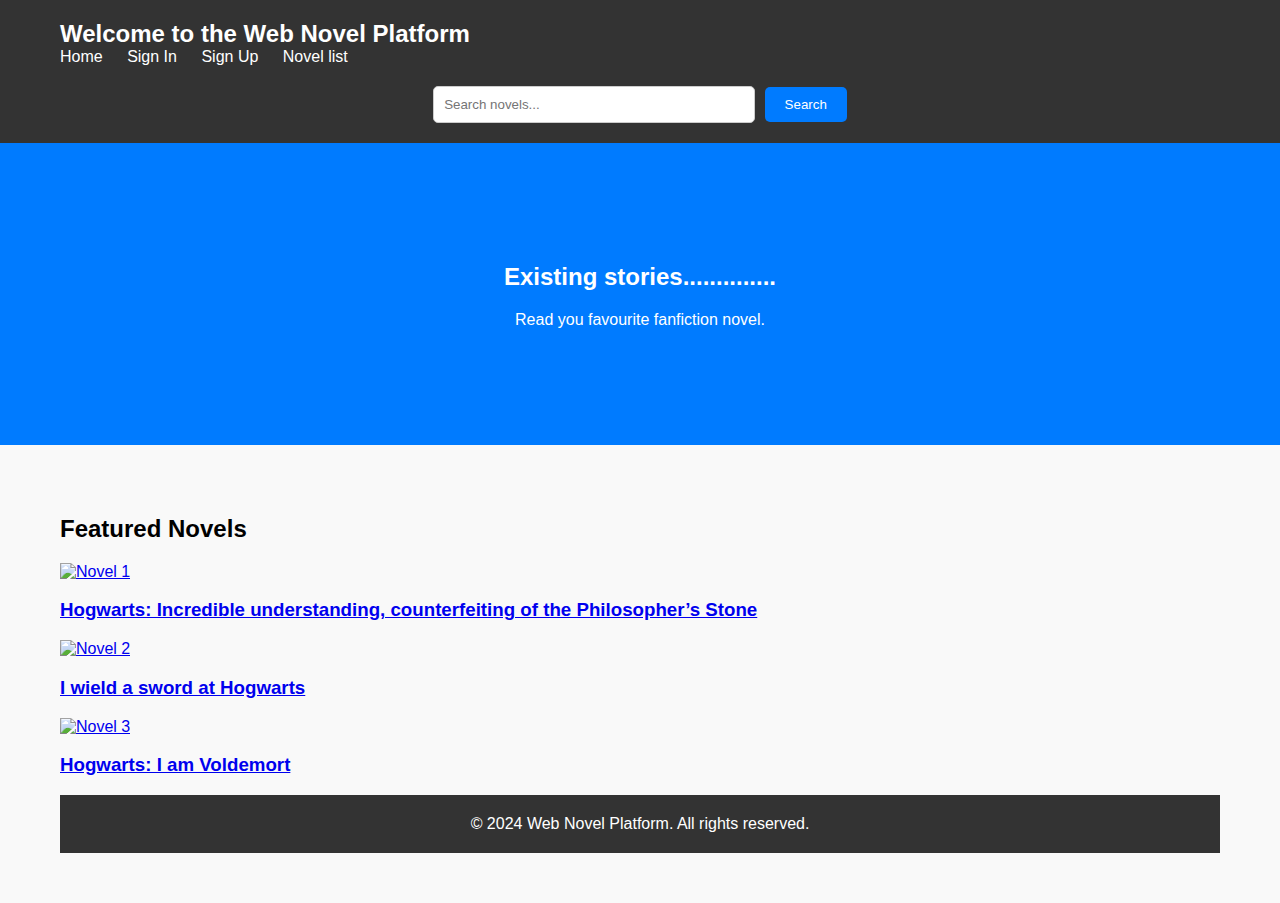
==== webnovelplatform/index.html @ 33228e07 "commit" ====
<!DOCTYPE html>
<html lang="en">
<head>
    <meta charset="UTF-8">
    <meta name="viewport" content="width=device-width, initial-scale=1.0">
    <title>Web Novel Platform</title>
    <link rel="stylesheet" href="index.css">
</head>
<body>
    <header>
        <div class="container">
            <h1>Welcome to the Web Novel Platform</h1>
            <nav>
                <ul>
                    <li><a href="#">Home</a></li>
                    <li><a href="signin.html">Sign In</a></li>
                    <li><a href="signup.html">Sign Up</a></li>
                    <li><a href="novellist">Novel list</a></li>
                    
                    
                </ul>
            </nav>
            <form class="search-form" action="search.php" method="get">
                <input type="text" name="query" placeholder="Search novels...">
                <button type="submit">Search</button>
            </form>
        </div>
    </header>

    <section class="hero">
        <div class="container">
            <h2>Existing stories..............</h2>
            <p>Read you favourite fanfiction novel.</p>
        </div>
    </section>

    <section class="featured-novels">
        <div class="container">
            <h2>Featured Novels</h2>
            <div class="novel-grid">
                <div class="novel">
                    <a href="novel1.html">
                        <img src="images\01.jpg" alt="Novel 1">
                        <h3>Hogwarts: Incredible understanding, counterfeiting of the Philosopher’s Stone
                        </h3>
                    </a>
                </div>
                <div class="novel">
                    <a href="novel2.html">
                        <img src="images\02.jpg" alt="Novel 2">
                        <h3>I wield a sword at Hogwarts
                        </h3>
                    </a>
                </div>
                <div class="novel">
                    <a href="novel3.html">
                        <img src="images\03.jpg" alt="Novel 3">
                        <h3>Hogwarts: I am Voldemort
                        </h3>
                    </a>
                </div>
        

    <footer>
        <div class="container">
            <p>&copy; 2024 Web Novel Platform. All rights reserved.</p>
        </div>
    </footer>
</body>
</html>
---- webnovelplatform/index.css ----
/* General styles */
body {
    font-family: Arial, sans-serif;
    background-color: #f9f9f9;
    margin: 0;
    padding: 0;
}

.container {
    max-width: 1200px;
    margin: 0 auto;
    padding: 0 20px;
    box-sizing: border-box;
}

header {
    background-color: #333;
    color: #fff;
    padding: 20px 0;
}

header h1 {
    margin: 0;
    font-size: 24px;
}

nav ul {
    margin: 0;
    padding: 0;
    list-style-type: none;
}

nav ul li {
    display: inline;
    margin-right: 20px;
}

nav ul li a {
    color: #fff;
    text-decoration: none;
}

.hero {
    background-color: #007bff;
    color: #fff;
    padding: 100px 0;
    text-align: center;
}

.featured-novels {
    padding: 50px 0;
}

/* Footer styles */
footer {
    background-color: #333;
    color: #fff;
    text-align: center;
    padding: 20px 0;
}

footer p {
    margin: 0;
}
/* Existing CSS styles */

.search-form {
    margin-top: 20px;
    text-align: center;
}

.search-form input[type="text"] {
    padding: 10px;
    width: 300px;
    border-radius: 5px;
    border: 1px solid #ccc;
    margin-right: 5px;
}

.search-form button {
    padding: 10px 20px;
    background-color: #007bff;
    color: #fff;
    border: none;
    border-radius: 5px;
    cursor: pointer;
}

.search-form button:hover {
    background-color: #0056b3;
}
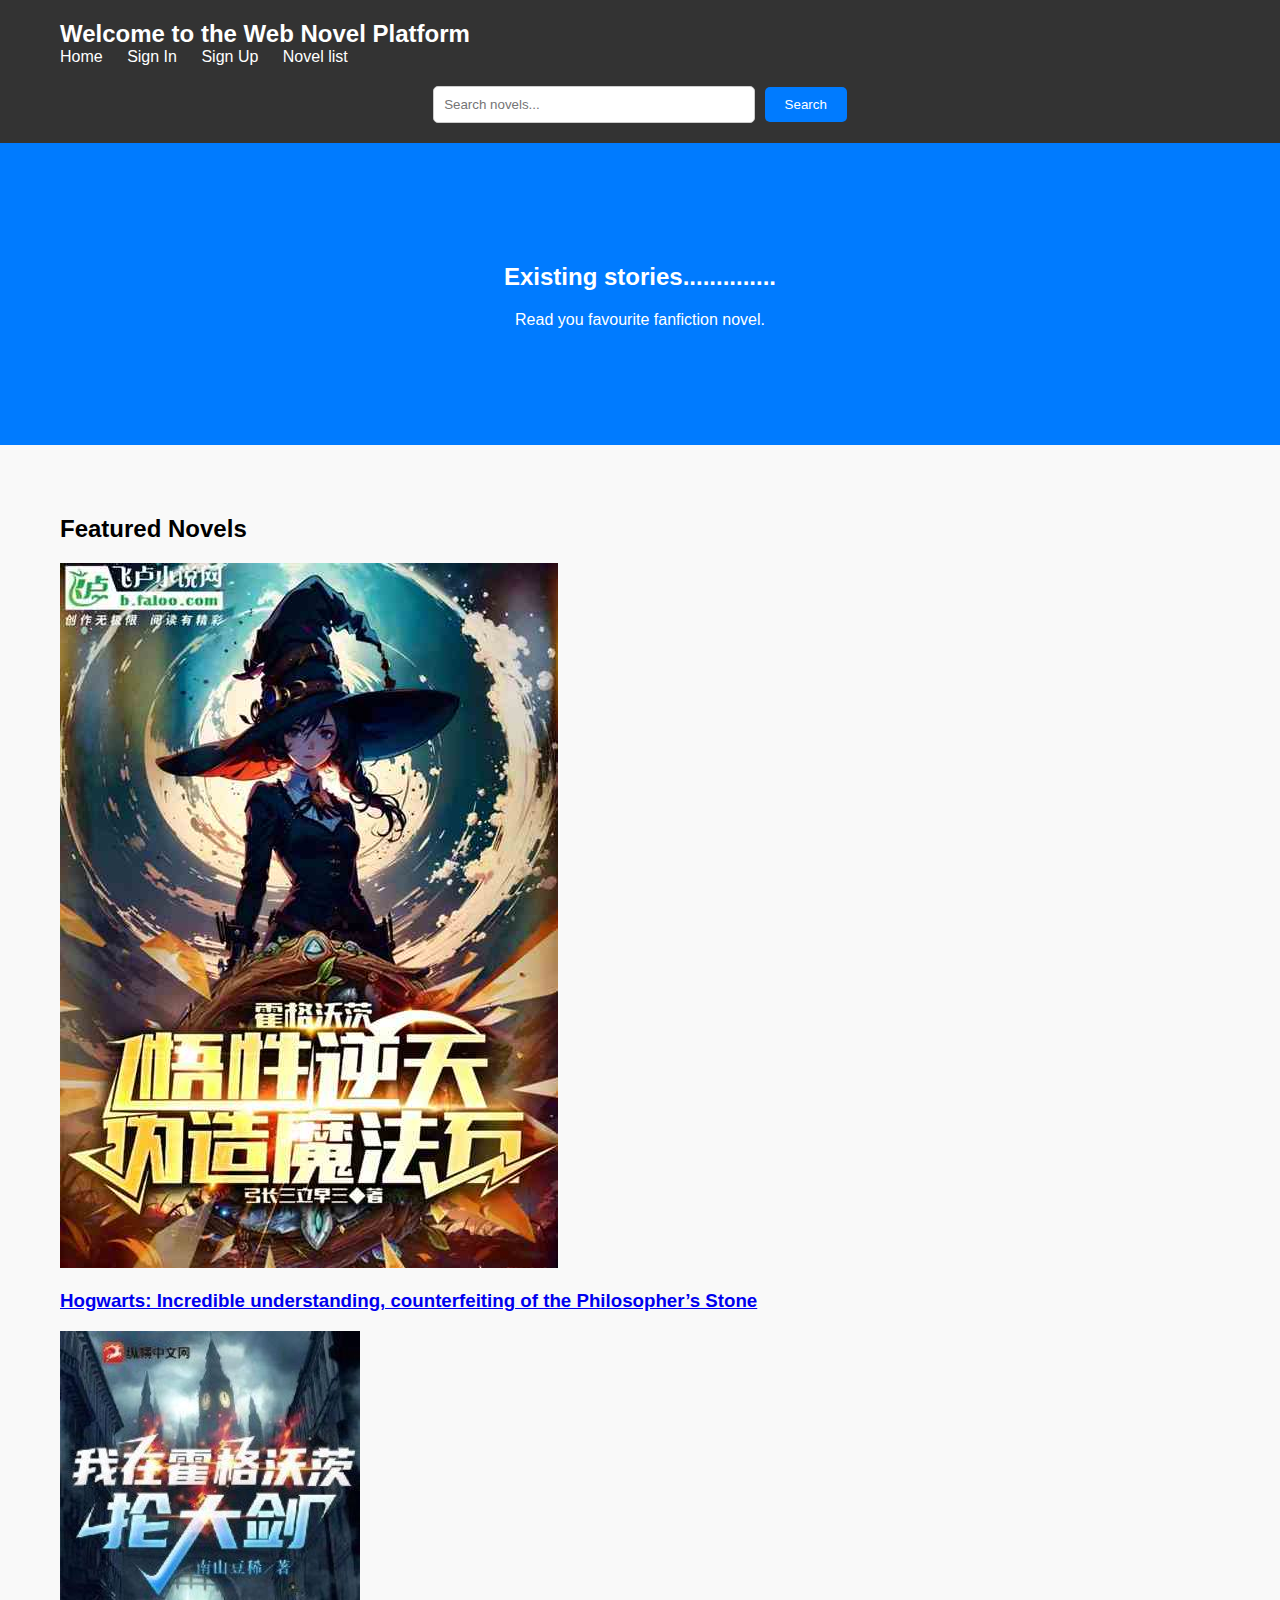
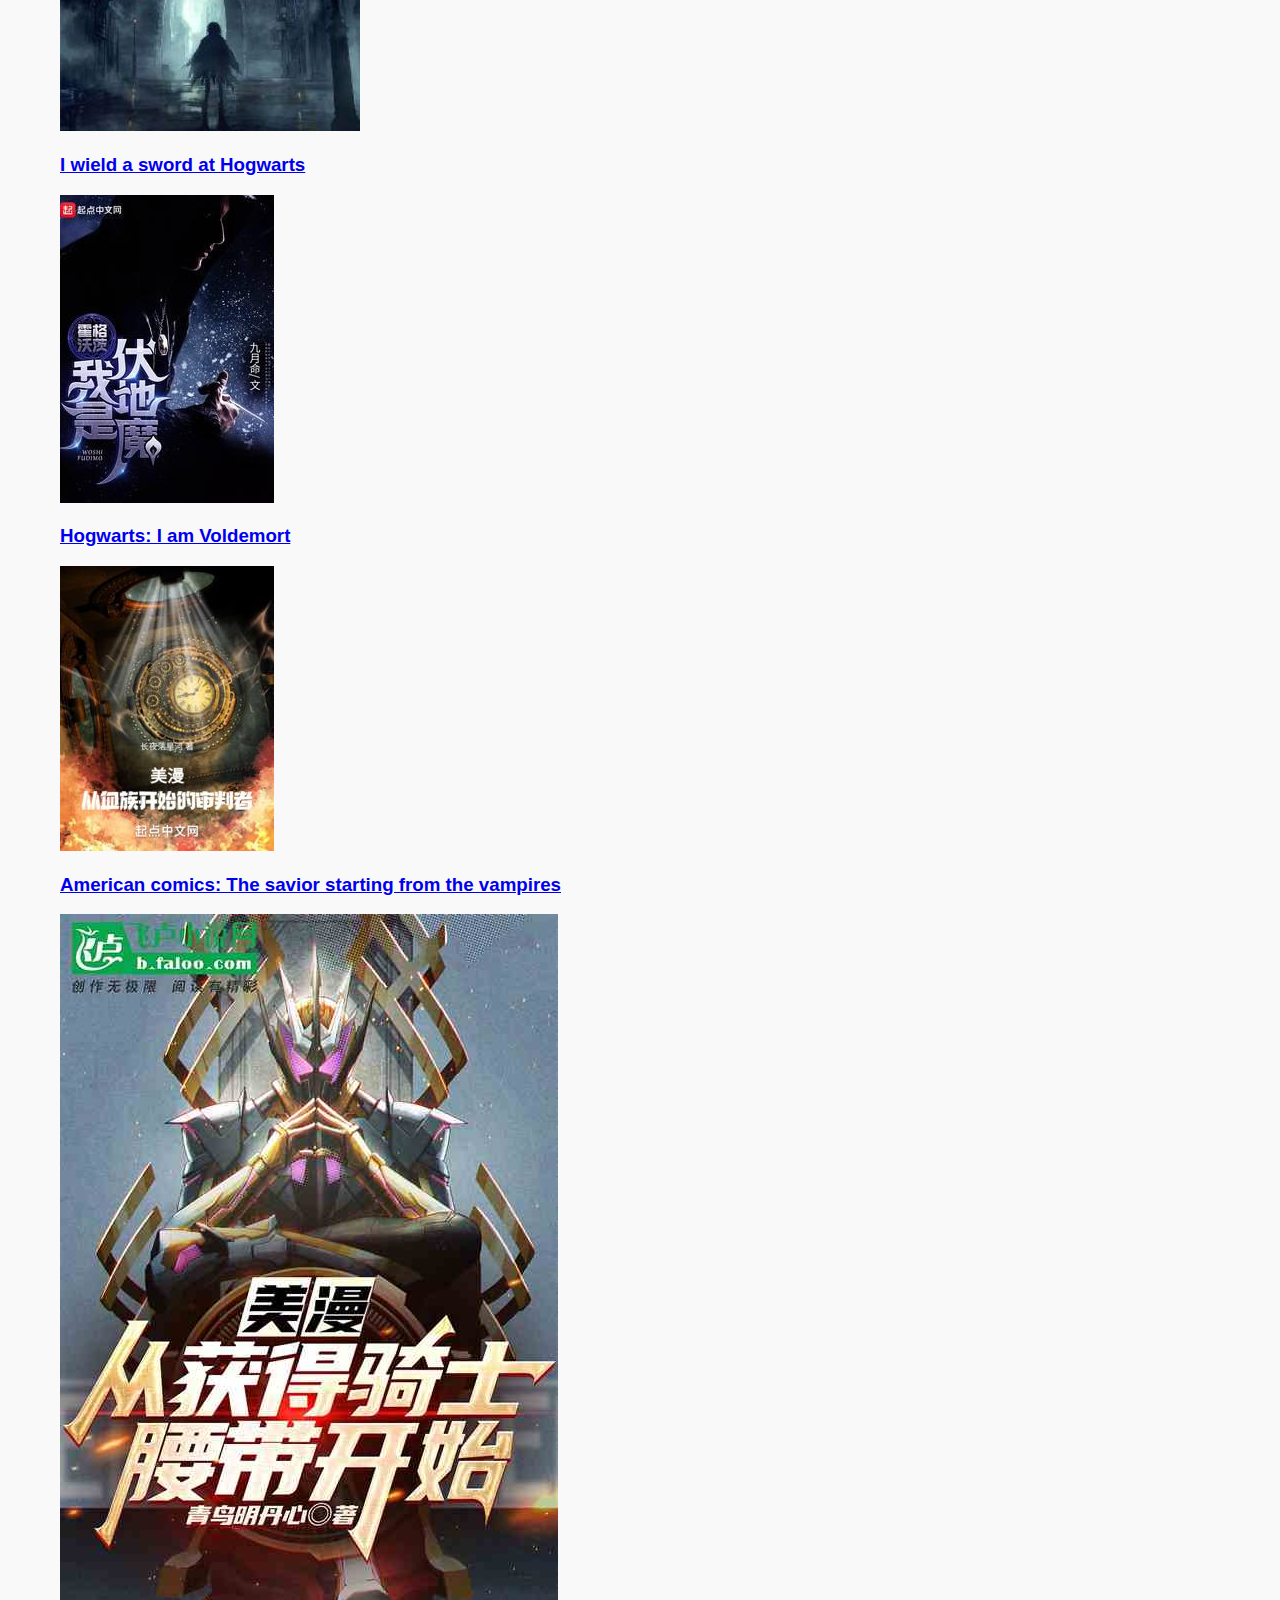
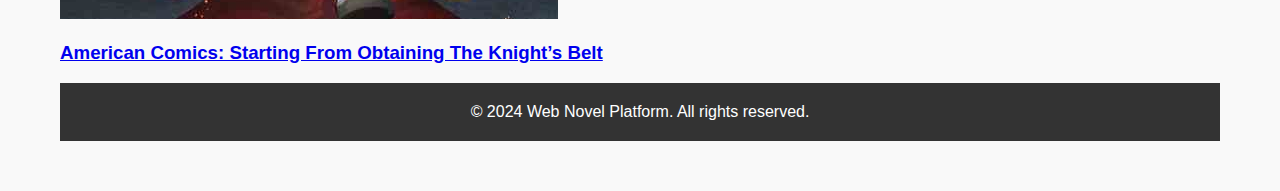
==== commit 6fa5f4d2: "update" ====
--- a/webnovelplatform/index.html
+++ b/webnovelplatform/index.html
@@ -20,7 +20,7 @@
                     
                 </ul>
             </nav>
-            <form class="search-form" action="search.php" method="get">
+            <form class="search-form" action="search.html" method="get">
                 <input type="text" name="query" placeholder="Search novels...">
                 <button type="submit">Search</button>
             </form>
@@ -59,6 +59,22 @@
                         </h3>
                     </a>
                 </div>
+                <div class="novel">
+                    <a href="novel4.html">
+                        <img src="images\04.jpg" alt="Novel 4">
+                        <h3>American comics: The savior starting from the vampires
+                        </h3>
+                    </a>
+                </div>
+                <div class="novel">
+                    <a href="novel5.html">
+                        <img src="images\05.jpg" alt="Novel 5">
+                        <h3>American Comics: Starting From Obtaining The Knight’s Belt
+
+                        </h3>
+                    </a>
+                </div>
+                
         
 
     <footer>
